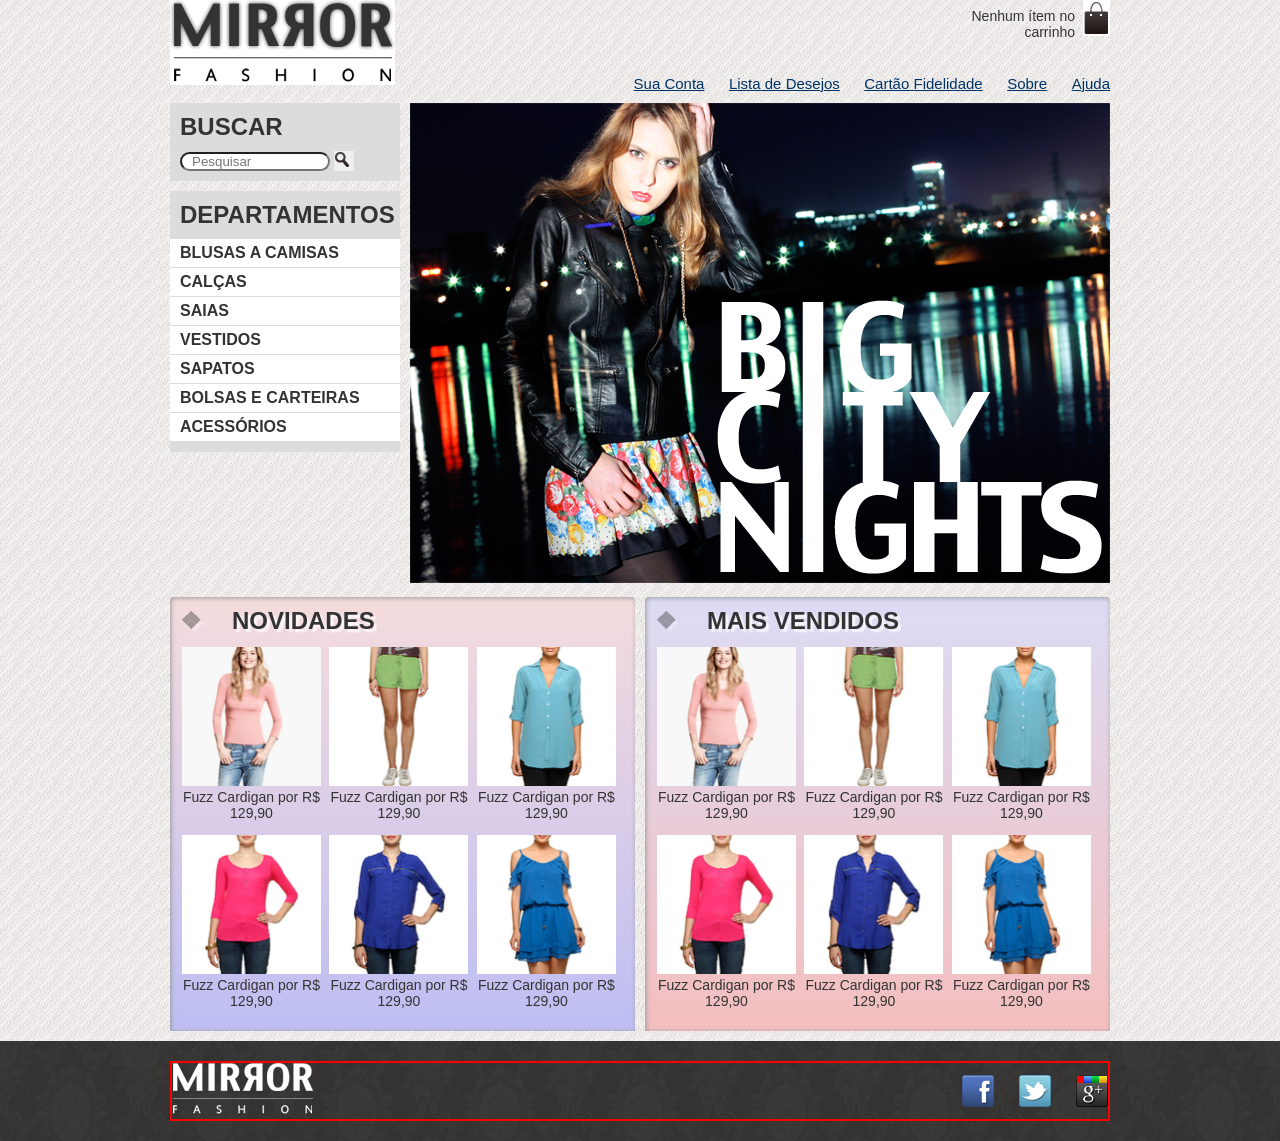
==== index.html @ 7afef4a4 "Projecto do Curso de HTML, CSS e JS  da Caelum" ====
<!DOCTYPE html>
<html lang="pt-pt">

<head>
    <meta charset="UTF-8">
    <meta name="viewport" content="width=device-width, initial-scale=1.0">
    <link rel="stylesheet" href="CSS/estilos.css">
    <title>Mirror Fashion</title>
</head>

<body>
    <header class="container">
        <h1><img src="img/logo.png" alt="Mirror Fashion"></h1>
        <p class="sacola">
            Nenhum ítem no carrinho
        </p>
        <nav class="menu-opcoes">
            <ul>
                <li><a href="#">Sua Conta</a></li>
                <li><a href="#">Lista de Desejos</a></li>
                <li><a href="#">Cartão Fidelidade</a></li>
                <li><a href="./Sobre.html">Sobre</a></li>
                <li><a href="#">Ajuda</a></li>
            </ul>
        </nav>
    </header>

    <div class="container destaque">
        <section class="busca">
            <h2>Buscar</h2>

            <form>
                <input type="search" placeholder="Pesquisar">
                <button>Buscar</button>
            </form>
        </section>
        <!-- ### Fim .Busca ### -->

        <section class="menu-departamentos">
            <h2>Departamentos</h2>
            <nav>
                <ul>
                    <li>
                        <a href="#">Blusas a Camisas</a>
                        <ul>
                            <li><a href="#">Manga Curta</a></li>
                            <li><a href="#">Manga Cumprida</a></li>
                            <li><a href="#">Camisa Social</a></li>
                            <li><a href="#">Camisa Casual</a></li>
                        </ul>
                    </li>
                    <li><a href="#">Calças</a></li>
                    <li><a href="#">Saias</a></li>
                    <li><a href="#">Vestidos</a></li>
                    <li><a href="#">Sapatos</a></li>
                    <li><a href="#">Bolsas e Carteiras</a></li>
                    <li><a href="#">Acessórios</a></li>
                </ul>
            </nav>
        </section>
        <!-- ### Fim .menu-departamentos ### -->

        <section class="banner-destaque">
            <figure>
                <img src="img/destaque-home.png" alt="Promoção Big city Night">
            </figure>
        </section>
        <!-- ### Fim .banner-destaques ### -->

    </div>
    <!-- ### Fim .container .destaque -->

    
    <!-- ### Paineis de novidades e mais vendidos ### -->
    <div class="container paineis">
        <!--######################## Painel Novidades ###########################-->
        <section class="painel novidades">
            <h2>Novidades</h2>
            <ol>
                <!-- Primeiro produto -->
                <li>
                    <a href="">
                        <figure>
                            <img src="img/produtos/miniatura10.png" alt="">
                            <figcaption>Fuzz Cardigan por R$ 129,90
                            </figcaption>
                        </figure>
                    </a>
                </li>
                <!-- Segundo produto -->
                <li>
                    <a href="">
                        <figure>
                            <img src="img/produtos/miniatura11.png" alt="">
                            <figcaption>Fuzz Cardigan por R$ 129,90
                            </figcaption>
                        </figure>
                    </a>
                </li>
                <!-- Terceiro produto -->
                <li>
                    <a href="">
                        <figure>
                            <img src="img/produtos/miniatura12.png" alt="">
                            <figcaption>Fuzz Cardigan por R$ 129,90
                            </figcaption>
                        </figure>
                    </a>
                </li>
                <!-- Quarto produto -->
                <li>
                    <a href="">
                        <figure>
                            <img src="img/produtos/miniatura13.png" alt="">
                            <figcaption>Fuzz Cardigan por R$ 129,90
                            </figcaption>
                        </figure>
                    </a>
                </li>
                <!-- Quinto produto -->
                <li>
                    <a href="">
                        <figure>
                            <img src="img/produtos/miniatura14.png" alt="">
                            <figcaption>Fuzz Cardigan por R$ 129,90
                            </figcaption>
                        </figure>
                    </a>
                </li>
                <!-- Sexto produto -->
                <li>
                    <a href="">
                        <figure>
                            <img src="img/produtos/miniatura15.png" alt="">
                            <figcaption>Fuzz Cardigan por R$ 129,90
                            </figcaption>
                        </figure>
                    </a>
                </li>
            </ol>
        </section>


        <!--#######################  Painel Mais-vendidos  ####################################-->
        <section class="painel mais-vendidos">
            <h2>Mais vendidos</h2>
            <ol>
                <!-- Primeiro produto -->
                <li>
                    <a href="">
                        <figure>
                            <img src="img/produtos/miniatura10.png" alt="">
                            <figcaption>Fuzz Cardigan por R$ 129,90
                            </figcaption>
                        </figure>
                    </a>
                </li>
                <!-- Segundo produto -->
                <li>
                    <a href="">
                        <figure>
                            <img src="img/produtos/miniatura11.png" alt="">
                            <figcaption>Fuzz Cardigan por R$ 129,90
                            </figcaption>
                        </figure>
                    </a>
                </li>
                <!-- Terceiro produto -->
                <li>
                    <a href="">
                        <figure>
                            <img src="img/produtos/miniatura12.png" alt="">
                            <figcaption>Fuzz Cardigan por R$ 129,90
                            </figcaption>
                        </figure>
                    </a>
                </li>
                <!-- Quarto produto -->
                <li>
                    <a href="">
                        <figure>
                            <img src="img/produtos/miniatura13.png" alt="">
                            <figcaption>Fuzz Cardigan por R$ 129,90
                            </figcaption>
                        </figure>
                    </a>
                </li>
                <!-- Quinto produto -->
                <li>
                    <a href="">
                        <figure>
                            <img src="img/produtos/miniatura14.png" alt="">
                            <figcaption>Fuzz Cardigan por R$ 129,90
                            </figcaption>
                        </figure>
                    </a>
                </li>
                <!-- Sexto produto -->
                <li>
                    <a href="">
                        <figure>
                            <img src="img/produtos/miniatura15.png" alt="">
                            <figcaption>Fuzz Cardigan por R$ 129,90
                            </figcaption>
                        </figure>
                    </a>
                </li>
            </ol>
        </section>
    </div>
    <!-- ### Fim Container Paineis -->


    <!-- ##########  Footer   ###########-->
     <footer>
        <div class="container">
            <img src="img/logo-rodape.png" alt="Mirror Fashion">
            <ul class="social">
                <li><a href="http://facebook.com/mirrorfashion">facebook</a></li>
                <li><a href="http://twitter.com/mirrorfashion">Twitter</a></li>
                <li><a href="http://plus.google.com/mirrorfashion">Google+</a></li>
            </ul>
        </div>
     </footer>
</body>

</html>
---- CSS/estilos.css ----
* {
  margin: 0;
  padding: 0;
  box-sizing: border-box;
}
body {
  color: #333333;
  font-family: "Lucida Sans Unicode", "Lucida Grande", "Lucida Sans", Arial,
    sans-serif;
  background-image: url(../img/body-background.png);
}

header {
  position: relative;
  /*O position 'fixed' faz com que o elemento mantenha a sua posição em relação a área total da página, isso, mesmo quando ha rolagem de tela./// Mas nesse momento ele esta a quebrar o layout que construi e preciso saber porquê ?? !!!!R: Isso o porque no posicionamento fixo é
  obrigatório definir a configuração de posicionamento Vertinal(left e right) e Orizontal(top e bottom).*/
  /*Com o left e right zerados o containner se posiciona no centro que é o estilo definido para ele, quando essas coordenadas não são preenchidas o navegador vai atribuir valores padrões que podem quebrar o nosso LAYOUT; e zerando eles só fica o efeito e fixo onde há rolagem mas com o cabeçalo fixo.cabeçalho */
}

.container {
  margin: 0 auto;
  width: 940px;
}

.sacola {
  background-image: url(../img/sacola.png);
  background-repeat: no-repeat;
  background-position: top right;

  font-size: 14px;
  padding-right: 35px;
  text-align: right;
  width: 140px;

  position: absolute; /*Para ter como refência o seu elemento pai, no caso a box do <header> */
  padding-top: 8px;
  right: 0px;
  top: 0px;
}

.menu-opcoes {
  position: absolute; /*Quando se usa a propriedade position, o naveador já atribui por padrão o valor "0" para left.*/
  right: 0px;
  bottom: 0px;
}

.menu-opcoes a {
  color: #003366; /*################# cor dos links ###########*/
}

.menu-opcoes ul li {
  font-size: 15px;
  display: inline;
  margin-left: 20px;
}

/*O hover funcona me elementos espacíficos e não em grupo de elementos, pelo o que eu vi hoje*/
.menu-opcoes a:hover {
  color: #007DC6;
}

.menu-opcoes a:active {
  color:#007DC6 ; /*Com o hover o link vai mudar de cor quando o mause passar por ele, mas com pseudo-elemento de estado "active", ele vai manter a cor declarada nele quando o elemento for clicado...*/
}
/* 
#
#
#
#
#
#
#
 */

/*#######################   Testando e dominando a propriedade position  ##########################*/
/* 
Regras aplicadas quando o elemento não tem nenhum elemento pai ou quando o elemento pai tem o posicionamento Static
.quadrado{
    background-color: green;
    width: 300px;
    height: 200px;
}

.absoluto{
    background-color: blue;
    position: absolute;
    left: 50px;
    top: 70px;
   
} */
/* #####################     Vendo como funciona com a hierarquia correspondente  ############################## */
/* 
.quadrado{
    position: relative;
    border: 2px solid black;
    background-color: green;
    width: 300px;
    height: 200px;

}
#quadrado{
    border: 2px solid rgb(29, 37, 184);
    background-color: red;
    width: 150px;
    height: 150px;
    position: absolute;
}
 */
/*#################################*/

.busca,
.menu-departamentos {
  background-color: #dcdcdc;
  font-weight: bold;
  text-transform: uppercase;

  margin-right: 10px;
  width: 230px;
}

.busca h2,
.busca form,
.menu-departamentos h2 {
  margin: 10px;
}

.menu-departamentos li {
  background-color: white;
  margin-bottom: 1px;
  padding: 5px 10px;
  list-style: none;
}

.menu-departamentos a {
  color: #333333;
  text-decoration: none;
}

.busca input[type="search"] {
  /*Selecionou-se o input por meio do valor do seu atributo Type /// Assim essa propriedade vai ser aplicada em todos os inpus que são de tipo "Search" ou seja pesquisa.*/
  width: 150px;
  border-radius: 10px;
  padding-left: 10px;
}

/*
#
#
#
#
#
# 
*/


/* ### Mexendo no botão e pesquisa ###*/
.busca form button {
  text-indent: -9999px;/*Imagem replecement*/


  /*Adição da imagem */
  background-image: url(../img/busca.png);
  background-repeat: no-repeat;
  border: none;

  /*Tamanho da imagem*/
  width: 20px;
  height: 20px;
}

/* 
#
#
#
#
# 
*/
.busca,
.menu-departamentos {
  float: left;
}
.menu-departamentos {
  clear: left;
  margin-top: 10px;
  padding-bottom: 10px;
}
.menu-departamentos li ul {
  display: none; /*Para poder aplicar em todas pois vai ser necessário*/
}
.menu-departamentos li:hover ul { 
  display: block; 
}

.menu-departamentos ul ul li {
  background-color: #dcdcdc;
}

.menu-departamentos ul ul li a::before {
  content: '-';
  /* padding-right: 30px; Esse espaço pertence ao conteúdo adicionado*/
  /* content: '\272A'; Simbolo da converse; circo com fundo de estrelinha branca*/ 
}


.painel h2::before {
  content: '\2756';  /*Símbolo de diamante antes do título dos paineis.*/
  padding-right: 30px;
  opacity: 0.4;
}

.painel h2{
  /* O terceiro valor determina sempre o grau de espalhamento da sombra  e se tiver um quarto valor, ele vai determinar o tamanho da sombra e por último como último valor suportado será sempre a cor que neste caso caso foi definida com opacidade ou seja transparência.*/
  text-shadow: 3px 3px 2px rgba(255, 255 ,255 , 0.8);
}


/* 
#
#
#
#
#

*/

.destaque {
  margin-top: 10px;
}

/* ######  Paineis de produtos ###### */

.painel {
  margin: 10px 0px;
  padding: 10px;
  width: 465px;
  box-shadow: inset 1px 1px 5px #999; /*Vai usar-se o inset para dar uma borda interna a caixa do elemento.*/

  /* ^Vamos configurar as bordas de forma específica. É possível também declarar tamanhos espacíficos se quisermos.*/
  border-top-left-radius: 4px;
  border-top-right-radius: 4px;
}

.novidades {
  float: left;

}

.mais-vendidos {
  float: right;
}
/* 
Com GRID
.painel ol{
  display: grid;
  grid-template-columns: repeat(3,1fr);
  gap: 10px;
  /* Testando GRID
  display: grid;
  grid-template-columns: repeat(3,1fr);
  gap: 10px; parte da li
  
  width: 100%;
  height: 100%;
  object-fit: cover;

} */
.painel ol li {
  display: inline-block; /*Esta solução faz com que tenha duas colunas de imagens com três linhas mas eu quero que seja três colunas com duas imagens cada e pesquisando vi que o melhor é usando o css grid e vou aplicar isso mais abaixo. // Chegou no ponto, mas quebrou o layout, então nesse contexto não é a solução mais viável*/
  vertical-align:top;
  width: 139px; /*A solução para o problema que escrevi no inline-block, olha que fantástico!!  solucionou-se ajustando o tamanho de modos que permitiu que outros elementos se posicionem ao lado muito bom!!! E também o da imagem que esta mais abaixo que ocupa 100% do espaço do seu elemento pai. */

  margin: 2px;
  padding-bottom: 10px;
}

.painel ol li figure img {
  width: 100%;
}

.painel h2 {
  font-size: 24px;
  font-weight: bold;
  text-transform: uppercase;

  margin-bottom: 10px;
}

.painel a {
  color: #333;
  text-decoration: none;
  font-size: 14px;
  text-align: center;
}

.novidades {
  background-color: #f5dcdc;

  /* É importante realçar que ao declarar o efeito ou valor "gradient" ele deve ser declarado no propriedade    *** background ***    simples e não backgroundo-color pois mata o efeito do gradient. */
  background: linear-gradient(#F5DCDC, #BEBEF4); 
}

.mais-vendidos {
  background-color: #dcdcf5;
  background: linear-gradient(#DCDCf5, #F4BEBE);
}
/* ######  Fim de paineis de produtos ###### */

/*################ Estilizando O Footer  ############### */

footer {
  background-image: url(../img/fundo-rodape.png);
  /* ^Resolvendo o problema do footer por conta da flutuação dos paineis de destaques, Que faz ele se posicinar até ao painel de navegação com o banner de destaques. */
  clear: both; /*Vai limpar o fluxo de documento no lado direito e esquerdo simultâneamente, e os únicos elemento que obedecem a essa propriedade são os que estão flutuando, e como os paineis estavam flutuando na esquerda e na direita ele limpou esse fluxo posicionando-se mais baixo de ambos. */
  padding: 20px 0;
}

.social a {
  height: 32px;
  width: 32px;
  display: block; /*Para que o height e o width sejam aceites*/

  text-indent: -9999px; /*Faz com que o texto desapareça ou seja fica subtendido*/
}

.social a[href*="facebook.com"] {
  background-image: url(../img/facebook.png);
}

.social a[href*="twitter.com"] {
  background-image: url(../img/twitter.png);
}

.social a[href*="google.com"] {
  background-image: url(../img/googleplus.png);
}

footer .container {
  position: relative; /*Não quebra nada porque nenhum elemento tem o position fixed.*/
  border: 2px solid red;
}
.social {
  position: absolute;
  right: 0;
  top: 12px; /*E a ideia para isso é vertical-middle que também não deu certo :( //----Devo procurar uma forma mais elegante de posicionar os linkes// e tirar essa "desilegância do top:12px; ##################################################################################################################################################################################################################################"*/
}

/* #########  POSICIOANAMENTO  OS LINKES  ########## */
footer ul li{
  float: left; /*Aplicando o float left no li, faz com que cada li se posicione um ao lado de outro*/
  margin-left: 25px;
  list-style: none;
}
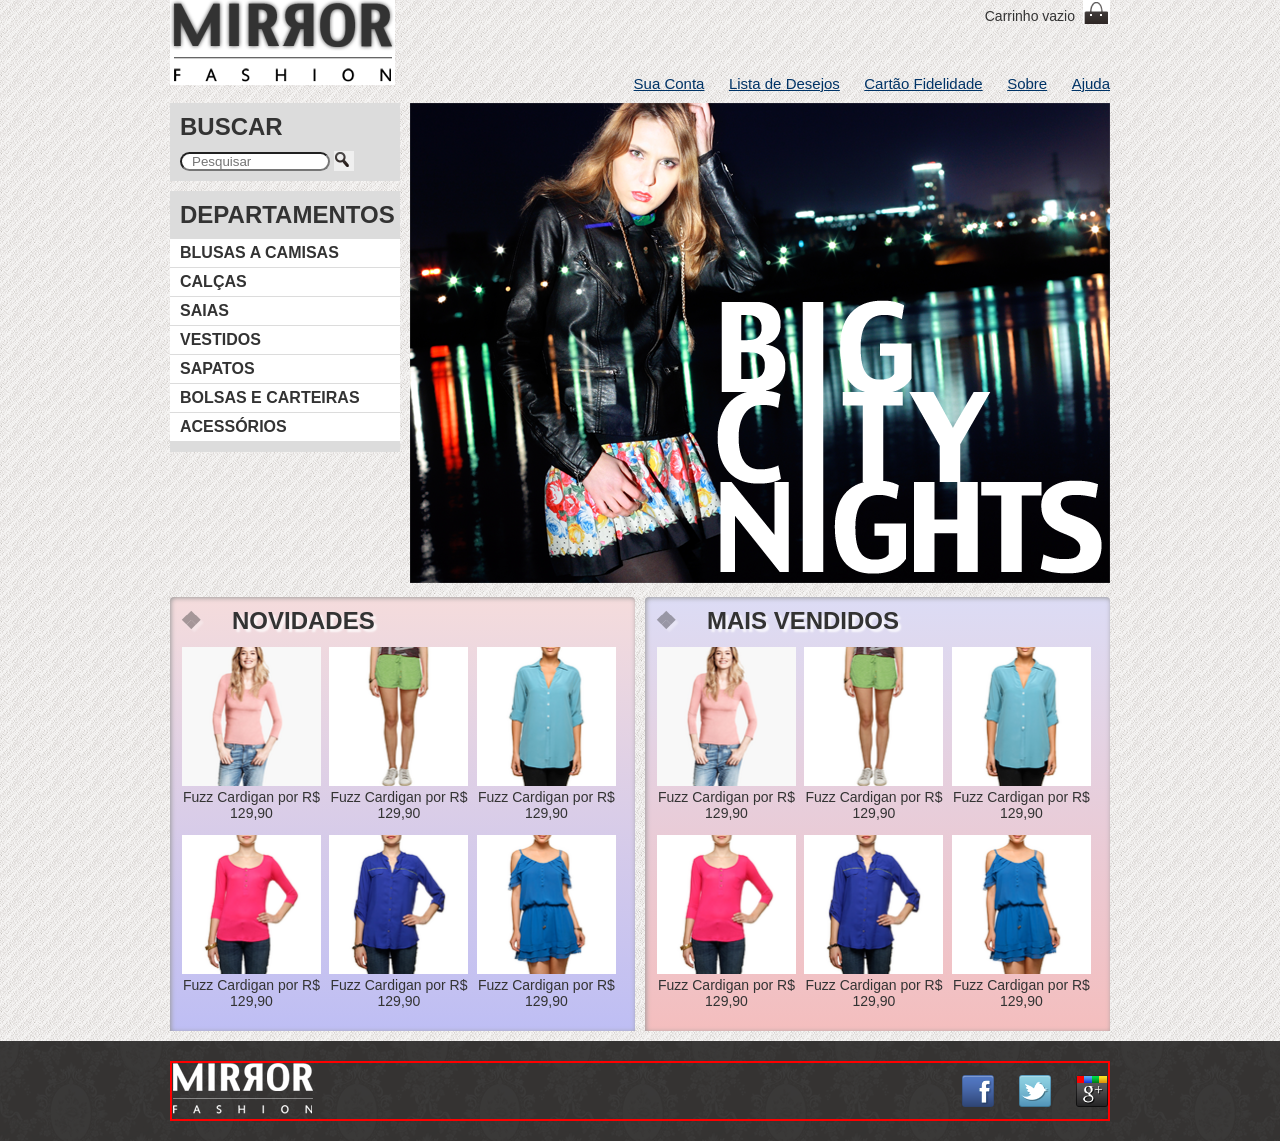
==== commit 5d5a9eac: "Alterações no HTML" ====
--- a/index.html
+++ b/index.html
@@ -12,7 +12,7 @@
     <header class="container">
         <h1><img src="img/logo.png" alt="Mirror Fashion"></h1>
         <p class="sacola">
-            Nenhum ítem no carrinho
+            Carrinho vazio
         </p>
         <nav class="menu-opcoes">
             <ul>
